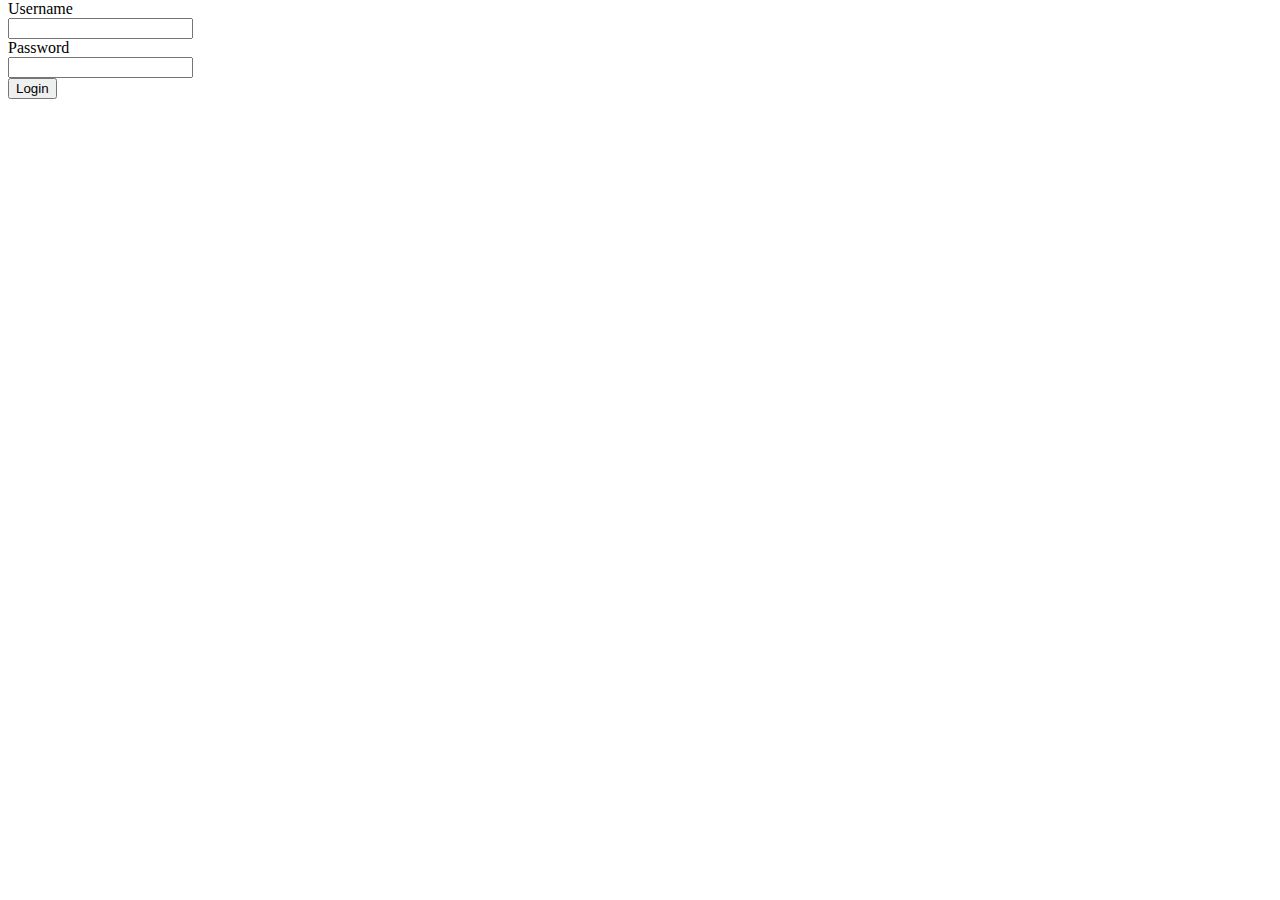
==== app/templates/index.html @ ab991959 "index" ====
<!DOCTYPE html>
<html lang="en">
<head>
    <meta charset="UTF-8">
    <meta name="viewport" content="width=device-width, initial-scale=1.0">
    <link href="https://cdn.jsdelivr.net/npm/bootstrap@5.2.3/dist/css/bootstrap.min.css" rel="stylesheet" integrity="sha384-rbsA2VBKQhggwzxH7pPCaAqO46MgnOM80zW1RWuH61DGLwZJEdK2Kadq2F9CUG65" crossorigin="anonymous">
    <link rel="stylesheet" href="../static/css/style.css">
    <title>Grass</title>
</head>
<body class="container align-items-center">
    <form class="container w-25">
        <div class="mb-4">
            <div class="label">Username</div>
            <input type="text" class="form-control" name="username" required>
        </div>
        <div class="mb-4    ">
            <div class="label">Password</div>
            <input type="password" class="form-control" name="password" required>
        </div>
        <input type="submit" value="Login">
    </form>
</body>
</html>
---- app/static/css/style.css ----
body {
    margin-top: auto;
    margin-bottom: auto;
}
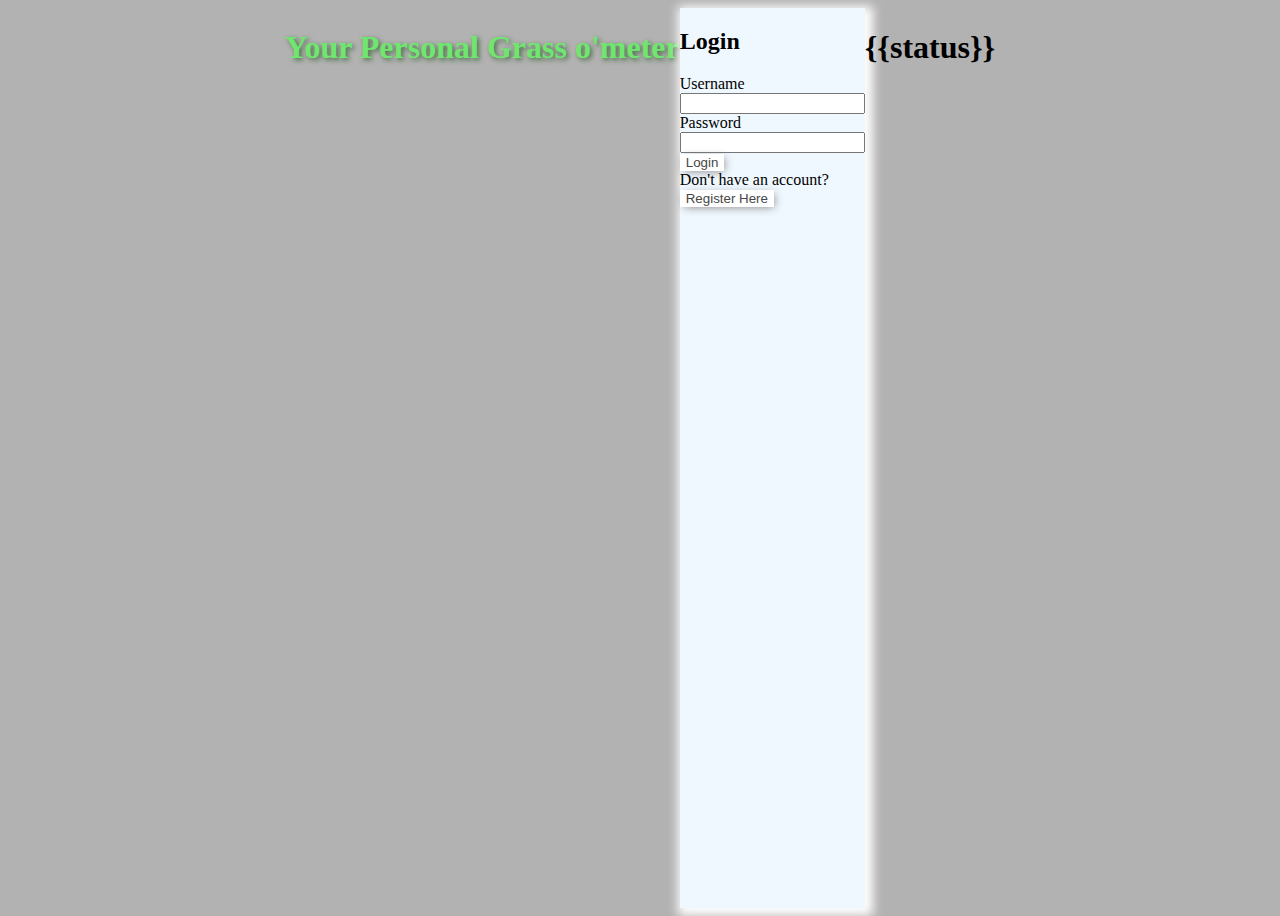
==== commit 0e580203: "desert" ====
--- a/app/templates/index.html
+++ b/app/templates/index.html
@@ -3,21 +3,31 @@
 <head>
     <meta charset="UTF-8">
     <meta name="viewport" content="width=device-width, initial-scale=1.0">
+    <link rel="stylesheet" href="../static/css/style.css">
     <link href="https://cdn.jsdelivr.net/npm/bootstrap@5.2.3/dist/css/bootstrap.min.css" rel="stylesheet" integrity="sha384-rbsA2VBKQhggwzxH7pPCaAqO46MgnOM80zW1RWuH61DGLwZJEdK2Kadq2F9CUG65" crossorigin="anonymous">
-    <link rel="stylesheet" href="../static/css/style.css">
     <title>Grass</title>
 </head>
-<body class="container align-items-center">
-    <form class="container w-25">
-        <div class="mb-4">
-            <div class="label">Username</div>
-            <input type="text" class="form-control" name="username" required>
-        </div>
-        <div class="mb-4    ">
-            <div class="label">Password</div>
-            <input type="password" class="form-control" name="password" required>
-        </div>
-        <input type="submit" value="Login">
-    </form>
+<body class="index d-flex flex-column align-items-center gap-5">
+    <h1 class="site-title">Your Personal Grass o'meter</h1>
+    <div class="start-form container p-4 w-25 rounded-4">
+        <h2 class="mb-4">Login</h2>
+        <form method="POST">
+            <div class="mb-4">
+                <div class="label mb-2">Username</div>
+                <input type="text" class="form-control" name="username" required>
+            </div>
+            <div class="mb-3">
+                <div class="label mb-2">Password</div>
+                <input type="password" class="form-control" name="password" required>
+            </div>
+            <button class="p-1 mb-3 rounded-3"formaction="/auth">Login</button>
+            <div class="label">Don't have an account?</div>
+        </form>
+        <form>
+            <button class="p-1 rounded-3" formaction="/register">Register Here</button>
+        </form>
+    </div>
 </body>
-</html>+
+<h1> {{status}} </h1>
+</html>
--- a/app/static/css/style.css
+++ b/app/static/css/style.css
@@ -1,4 +1,34 @@
+
 body {
-    margin-top: auto;
-    margin-bottom: auto;
+    height: 100vh;
+    display: flex;
+    justify-content: center;
+}
+
+body.index {
+    background: linear-gradient(rgba(0,0,0,0.3), rgba(0,0,0,0.3)), url("https://images-wixmp-ed30a86b8c4ca887773594c2.wixmp.com/f/65f182da-360f-4dc8-879f-23b89a229256/d9e3bfi-3bc50ca3-74bd-4cc6-a1b6-b7f842457d06.png?token=eyJ0eXAiOiJKV1QiLCJhbGciOiJIUzI1NiJ9.[base64].BGhS6rTd1eE1QjGjwpR6-csETJq83bRqwNvYSTiUnRA");
+    background-size: cover;
+}
+
+.start-form {
+    background-color:aliceblue;
+    box-shadow: 3px 3px 10px 5px white;
+}
+
+.site-title {
+    color: rgb(111, 230, 111);
+    text-shadow: 2px 2px 5px #41693d;
+}
+
+button {
+    background-color: white;
+    border: none;
+    box-shadow: 2px 2px 10px -2px gray;
+    transition: 0.2s;
+    color: rgb(70, 70, 70);
+}
+
+button:hover {
+    background-color: rgb(111, 230, 111);
+    color: white;
 }